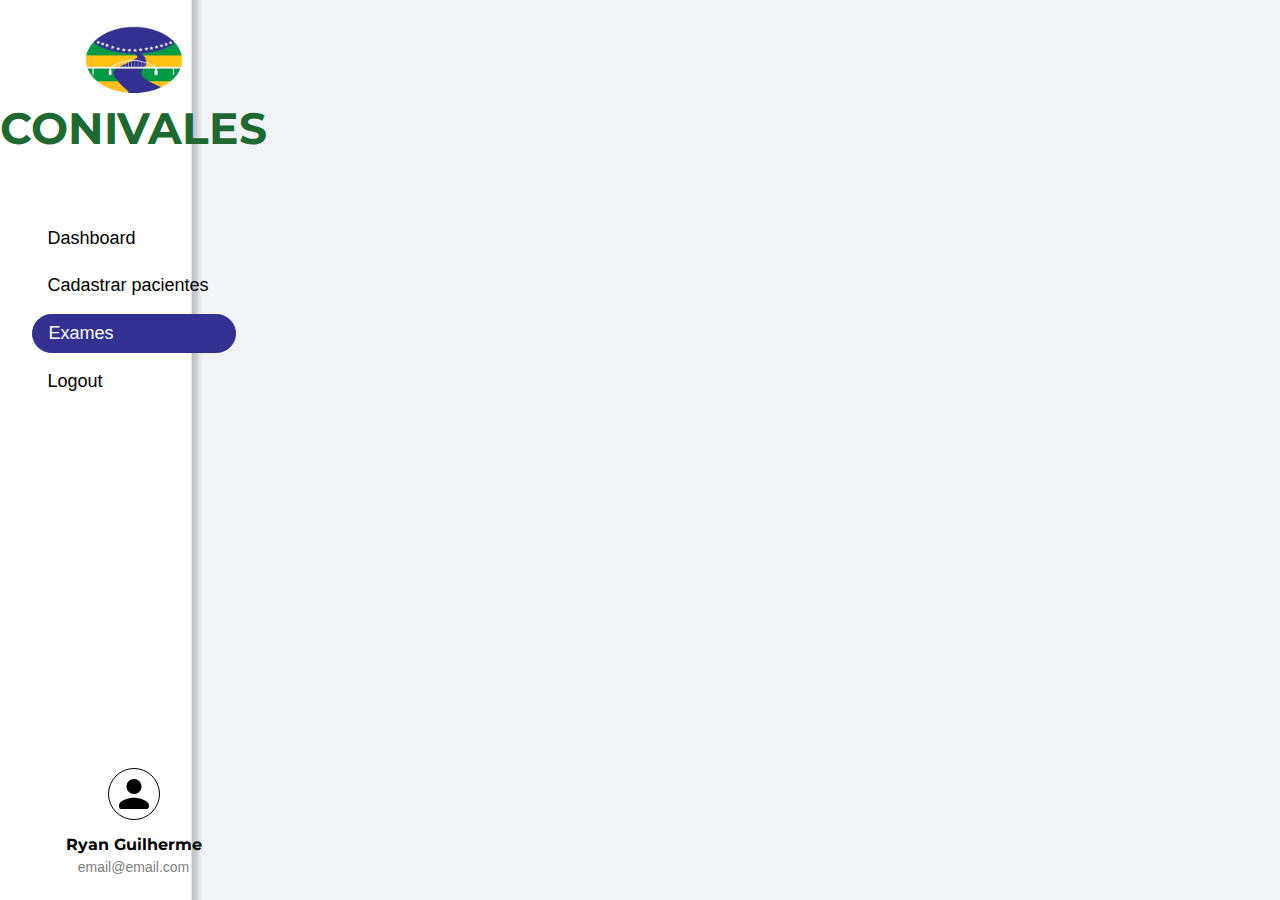
==== agendar_exames.html @ 15622b15 "01/10" ====
<!DOCTYPE html>
<html lang="pt-br">

<head>
    <meta charset="UTF-8">
    <meta name="viewport" content="width=h1, initial-scale=1.0">
    <title>Document</title>
    <link rel="stylesheet" href="style.css">
    <link rel="preconnect" href="https://fonts.googleapis.com">
    <link rel="preconnect" href="https://fonts.gstatic.com" crossorigin>
    <link href="https://fonts.googleapis.com/css2?family=Montserrat:wght@300&display=swap" rel="stylesheet">
</head>

<body class="main-margin main-grid">
    <section class="bk-gray">
        <nav class="menu-nav">
            <div class="menu-logo">
                <div class="menu-logo-img">
                    <img src="./img/logo_transp.png" alt="Logo do Conivales" class="menu-img">
                </div>
                <h1>CONIVALES</h1>
            </div>
            <div class="menu-menu">
                <ul>
                    <li><a href="index.html">Dashboard</a></li>
                    <li><a href="cadastrar_paciente.html">Cadastrar pacientes</a></li>
                    <li><a href="agendar_exames.html">Exames</a></li>
                    <li><a href="login.html">Logout</a></li>
                </ul>
            </div>
            <div class="menu-user">
                <!-- <img width="32" height="32" src="https://img.icons8.com/puffy-filled/32/user.png" alt="user" /> -->
                <div>
                    <img src="./img/user.svg" alt="" width="40" height="40" class="menu-user-border">
                </div>
                <h4>Ryan Guilherme</h4>
                <p>email@email.com</p>
            </div>
        </nav>
    </section>

    <section>

    </section>

    <script>
        // Obter a URL atual
        const currentUrl = window.location.href;

        // Selecionar todos os itens de menu
        const menuItems = document.querySelectorAll('.menu-menu ul li a');

        menuItems.forEach(item => {
            // Verificar se o link do item corresponde à URL atual
            if (item.href === currentUrl) {
                // Adicionar a classe 'active' ao item pai (li)
                item.parentElement.classList.add('active');
            }
        });
    </script>
</body>
---- style.css ----
:root {
    --primary-color: #000;
    --white-color: #FFF;
    --btn-blue-primary: #007bff;
    --btn-blue-secondary: rgba(0, 60, 255, 0.418);

    --conivales-dark-2: #1D3F25;
    --conivales-dark-1: #1E6931;
    --conivales-primary: #129332;
    --conivales-light-1: #9EFFB6;
    --conivales-light-2: #C9FFD6;
    --conivales-light-3: #D8FFE2;

    --conivales-blue-dark-2: #181745;
    --conivales-blue-dark-1: #242267;
    --conivales-blue-primary: #302D89;
    --conivales-blue-light-1: #333092;
    --conivales-blue-light-2: #544FEF;

    --gray-dark-3: #86888B;
    --gray-dark-2: #A6AAAD;
    --gray-dark-1: #C7CBCF; 
    --gray-dark-custom: rgb(216, 217, 219); 
    --gray-color: #f0f4f9;
    --gray-ligth-1: #E8ECF1;

 }
 
* {
    margin: 0;
    padding: 0;
 }

html {
    font-size: 62.5%;
 }

body {
    font-size: 1.8rem;
    font-family: 'Open Sans', sans-serif;
    color: var(--primary-color);
    background-color: var(--gray-color);
 }

h1, h2, h3, h4, h5, h6 {
    font-family: 'Montserrat', sans-serif;
}

a {
    text-decoration: none;
    color:  inherit;
}

li, ul {
    list-style-type: none;
}

.bk-gray {
    background-color: var(--white-color);
    border-right: 1px solid rgba(0, 0, 0, 0.108);
    box-shadow: 1px 0px 5px 5px rgba(0, 0, 0, 0.212);
    z-index: 1;
}

.bk {
    background-color: var(--gray-ligth-1);
}
 
.section-white {
    background-color: var(--gray-color);
}

.container {
    display: flex;
    justify-content: center;
    align-items: center;
    height: 100vh;
}

.container__box {
    height: 50rem;
    width: 90rem;
    border: 0.1rem solid;
    border-color: transparent;
    border-radius: 1rem;
    overflow: hidden;
    position: absolute;
}

.image-size {
    display: block;
    margin: auto;
    margin-left: 12rem;
    margin-bottom: 14.2rem;
    width: 30rem;
    height: 25rem;
}

.box {
    display: grid;
    grid-template-columns: 40% 60%;
}

.box__grid {
    display: flex;
    align-items: center;
    justify-content: center;
}

.box--right, .box--left {
    background-color: var(--white-color);
}

.formulario h2 {
    text-align: center;
    margin-bottom: 2rem;
    text-transform: uppercase;
}

.formulario div {
    margin: 1rem;
    margin-left: 0;
}

.formulario input {
    height: 2.5rem;
    border-radius: 0.6rem;
    border: 0.2rem solid gray;
    padding:  0.4rem 0.4rem 0.4rem 0.6rem;
    width: 100%;
    font-size: 1.8rem;
}

.formulario input:focus {
    border-color: var(--conivales-primary); 
    outline: none; 
}

.formulario button {
    background-color: var(--conivales-primary);
    font-size: 1.8rem;
    padding: 1rem 1rem;
    border-radius: .6rem;
    border-width: 0rem;
    width: 15rem;
    margin-top: 1rem;
    color: var(--white-color);
}

.btn-container {
    display: flex;
    justify-content: center;
    text-align: center;
}

.form__rodape {
    text-align: center;
    padding-top: 2rem;
    font-size: 1.6rem;
}

/* Página Inicial (index.html) */

.main-grid {
    display: grid;
    grid-template-columns: 15% 84.2%;
    gap: 10px;
}

.menu-nav {
    height: 100vh;
    display: grid;
    grid-auto-flow: row;
    grid-template-rows: 18rem auto 10rem;
}

.menu-logo {
    justify-self: center;
    align-self: center;
    color: var(--conivales-dark-1);
    font-size: 2.2rem;
}

.menu-logo-img {
    display: flex;
    justify-content: center;
    margin-bottom: 0.4rem;
}

.menu-img {
    width: 10rem;
    height: auto;
    /* margin-left: 1rem; */
}

.menu-menu {
    justify-self: center;
    padding-top: 3rem;
}

.menu-menu ul li {
    margin: 1rem;
    padding: 0.8rem 1.6rem;
    width: 17rem;
}

.menu-menu ul li:hover,
.menu-menu ul li.active {
    border: 1px solid var(--conivales-blue-light-1);
    border-radius: 2rem;
    background-color: var(--conivales-blue-light-1);
    color: white;
}

.menu-user {
    justify-self: center;
    text-align: center;
    align-self: self-end;
    margin-bottom: 2rem;
}

.menu-user h4 {
    font-size: 1.6rem;
}

.menu-user p {
    font-size: 1.4rem;
    color: gray;
    padding: .5rem;
}

.menu-user-border {
    padding: 0.5rem;
    border: 1px solid black;
    border-radius: 50%;
    margin-bottom: 1rem;
}

.teste {
    height: 100vh;
    display: flex;
    justify-content: center;
    align-items: center;
}

/* Página de pacientes (cadastrar_paciente.html) */

.btn-search {
    width: 100%;
    height: 100px;
    display: flex;
    justify-content: space-between;
    align-items: center;
}

.btn-search a {
    margin-left: 20.5rem;
    align-self: flex-end;
    border: 1px solid var(--conivales-blue-light-1);
    border-radius: 2rem;
    background-color: var(--conivales-blue-light-1);
    color: white;
    padding: 0.8rem 1.6rem;
}

.btn-search input {
    width: 375px; 
    height: 35px;
    margin-right: 3rem;
    padding: 1.8rem;
    font-size: 1.8rem;
    border-radius: 2rem;
    border: 2px solid gray;
}

.btn-search input:active,
.btn-search input:focus {
    border: 2px solid var(--btn-blue-secondary);
    box-shadow: 0 0 8px 1px var(--btn-blue-secondary);
    outline: none;
}

.table-espace {
    margin-top: 2rem;
    display: flex;
    justify-content: center;
    background-color: inherit;
    
}

.table-main {
    width: 120rem;
    border-collapse: collapse;
    text-align: left;
    background-color: var(--gray-color);
}

.table-main td:last-child {
    text-align: center;
}

.table-main thead {
    border-top: 1px solid black;
    border-bottom: 1px solid black;
}

.table--edit tr th {
    font-weight: 500;
    background-color: var(--gray-dark-2);
    color: black;
}

.table--edit tr th, 
.table--edit tr td {
    padding: 1rem;
}

.table--edit tr:nth-child(odd) {
    background-color: var(--gray-ligth-1);
}

.table--edit tr:hover{
    background-color: var(--gray-dark-1);
}


/* Página de cadastro de paciente */

.section-form {
    display: flex;
    justify-content: center;
}

.formulario-cadastro {
    width: 80rem;
    font-size: 1.6rem;
    margin-top: 2rem;
}

.formulario-cadastro form {
    display: flex;
    flex-flow: wrap;
    justify-content: center;
}

.formulario-cadastro label,
.formulario-cadastro input,
.formulario-cadastro select,
.formulario-cadastro textarea {
    width: 100%;
    margin: 0.5rem;
}

.formulario-cadastro textarea {
    resize: none;
    font-family: inherit;
}

.formulario-cadastro input, 
.formulario-cadastro select,
.formulario-cadastro textarea {
    font-size: 1.5rem;
    padding: 0.8rem 0.8rem;
    border-radius: 1.2rem;
    outline: none;
    border: 0.1rem solid gray;
}

.formulario-cadastro input:focus, 
.formulario-cadastro select:focus,
.formulario-cadastro textarea:focus {
    border: 1px solid var(--btn-blue-secondary);
    box-shadow: 0 0 8px 1px var(--btn-blue-secondary);
    outline: none;
}

.formulario-borda {
    background-color: var(--white-color);
    padding: 2rem;
    border-radius: 2rem;
}

.formulario-cadastro label {
    margin-bottom: 0;
}

.formulario-cadastro input, 
.formulario-cadastro select,
.formulario-cadastro textarea {
    margin-bottom: 1.7rem;
}

.cadastrar-button {
    width: 100%;
    display: flex;
    justify-content: center;
}

.cadastrar-button a {
    width: 10rem;
    border: 1px solid var(--conivales-blue-light-1);
    border-radius: 2rem;
    background-color: var(--conivales-blue-light-1);
    color: white;
    padding: 0.8rem 1.6rem;
    text-align: center;
}
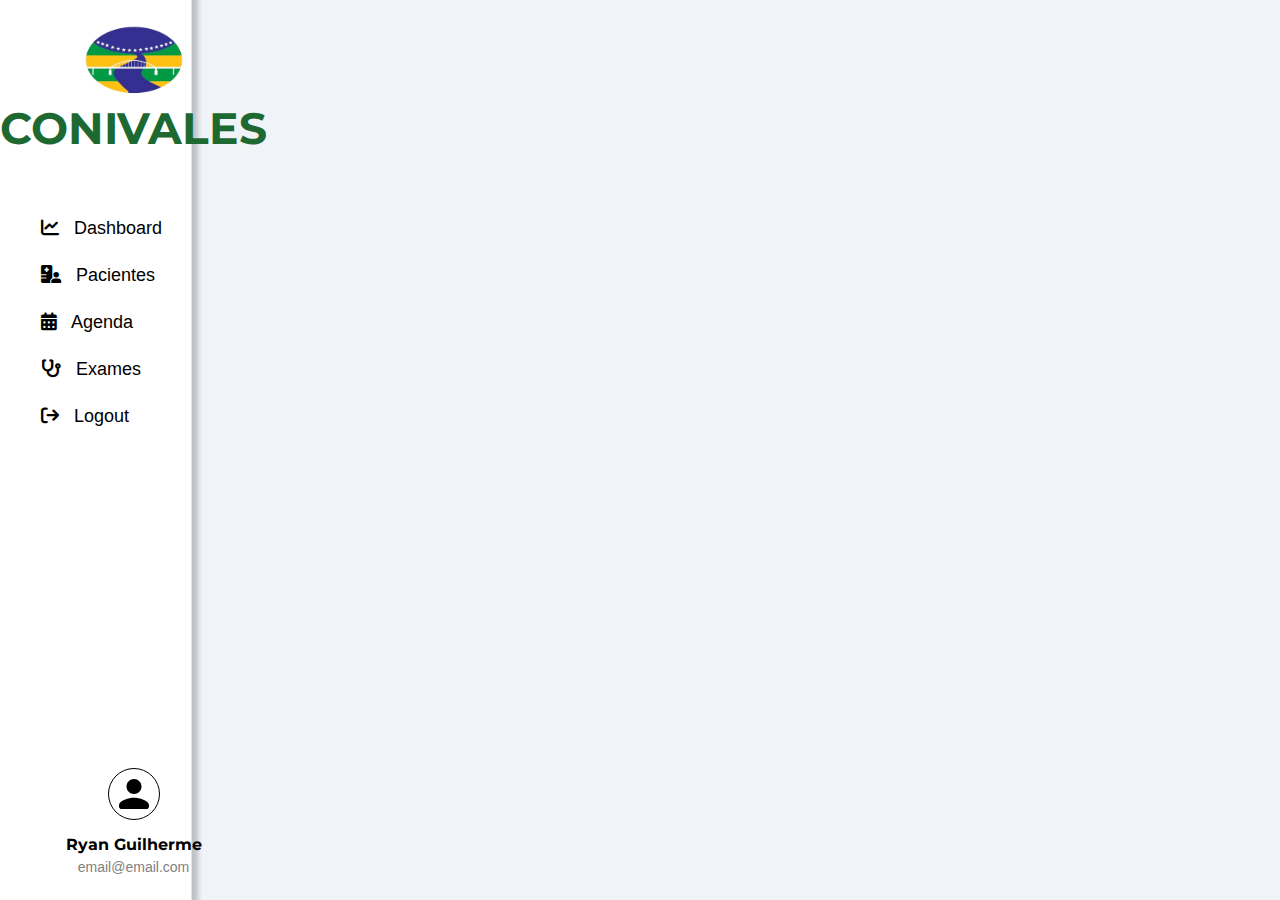
==== commit b6d397fc: "10/10 - index.html 2.0" ====
--- a/agendar_exames.html
+++ b/agendar_exames.html
@@ -9,6 +9,7 @@
     <link rel="preconnect" href="https://fonts.googleapis.com">
     <link rel="preconnect" href="https://fonts.gstatic.com" crossorigin>
     <link href="https://fonts.googleapis.com/css2?family=Montserrat:wght@300&display=swap" rel="stylesheet">
+    <link rel="stylesheet" href="https://cdnjs.cloudflare.com/ajax/libs/font-awesome/6.0.0/css/all.min.css">
 </head>
 
 <body class="main-margin main-grid">
@@ -22,10 +23,41 @@
             </div>
             <div class="menu-menu">
                 <ul>
-                    <li><a href="index.html">Dashboard</a></li>
-                    <li><a href="cadastrar_paciente.html">Cadastrar pacientes</a></li>
-                    <li><a href="agendar_exames.html">Exames</a></li>
-                    <li><a href="login.html">Logout</a></li>
+                    <div class="menu-menu--espacamento">
+                        <li>
+                            <i class="fa-solid fa-chart-line"></i>
+                            <a href="index.html">Dashboard</a>
+                        </li>
+                    </div>
+
+                    <div class="menu-menu--espacamento">
+                        <li>
+                            <i class="fa-solid fa-hospital-user"></i>
+                            <a href="cadastrar_paciente.html">Pacientes</a>
+                        </li>
+                    </div>
+
+                    <div class="menu-menu--espacamento">
+                        <li>
+                            <i class="fa-solid fa-calendar-days"></i>
+                            <a href="#">Agenda</a>
+                        </li>
+                    </div>
+
+                    <div class="menu-menu--espacamento">
+                        <li>
+                            <i class="fa-solid fa-stethoscope"></i>
+                            <a href="#">Exames</a>
+                        </li>
+                    </div>
+
+                    <div class="menu-menu--espacamento">
+                        <li>
+                            <i class="fa-solid fa-arrow-right-from-bracket"></i>
+                            <a href="login.html">Logout</a>
+                        </li>
+                    </div>
+
                 </ul>
             </div>
             <div class="menu-user">
--- a/style.css
+++ b/style.css
@@ -87,18 +87,10 @@
     position: absolute;
 }
 
-.image-size {
-    display: block;
-    margin: auto;
-    margin-left: 12rem;
-    margin-bottom: 14.2rem;
-    width: 30rem;
-    height: 25rem;
-}
 
 .box {
     display: grid;
-    grid-template-columns: 40% 60%;
+    grid-template-columns: 50% 50%;
 }
 
 .box__grid {
@@ -109,6 +101,19 @@
 
 .box--right, .box--left {
     background-color: var(--white-color);
+}
+
+.box--left {
+    display: flex;
+    flex-flow: column;
+    justify-content: center;
+    padding-left: 2rem;
+
+}
+
+.box--left h1 {
+    font-size: 4.5rem;
+    color: var(--conivales-dark-1);
 }
 
 .formulario h2 {
@@ -194,14 +199,26 @@
 }
 
 .menu-menu {
-    justify-self: center;
+    justify-self: left;
     padding-top: 3rem;
+    margin-left: 2.5rem;
+}
+
+.menu-menu--espacamento {
+    width: 20rem;
+    justify-items: center;
+    display: block;
+    margin-bottom: 1rem;
 }
 
 .menu-menu ul li {
-    margin: 1rem;
     padding: 0.8rem 1.6rem;
-    width: 17rem;
+    width: 100%;
+    box-sizing: border-box;
+}
+
+.menu-menu ul li i {
+    margin-right: 1rem;
 }
 
 .menu-menu ul li:hover,
@@ -236,12 +253,182 @@
     margin-bottom: 1rem;
 }
 
-.teste {
-    height: 100vh;
-    display: flex;
-    justify-content: center;
-    align-items: center;
-}
+.dashboard {
+    margin: 4rem 4rem 1rem 4rem;
+}
+
+.titulo-dashboard {
+    display: flex;
+    justify-content: space-between;
+    height: 6rem;
+}
+
+.a {
+    display: flex;
+    justify-content: center;
+    align-items: center;
+}
+
+.a2 p,
+.a2 select {
+    margin: 0.5rem;
+}
+
+.a3 {
+    padding: 0.3rem 0.6rem;
+    height: 3rem;
+    border-radius: 2rem;
+    font-size: 1.5rem;
+    border-color: lightgray;
+}
+
+.a4 {
+    padding-left: 2rem;
+    font-size: 1.8rem;
+}
+
+.b {
+    display: grid;
+    grid-template-columns: 1fr 1fr 1fr 1fr 1fr;
+    gap: 1rem;
+    
+}
+
+.b2 {
+    height: 5rem;
+    padding: 1.5rem;
+    border: 1px solid lightgrey;
+    border-radius: 2rem;
+    background-color: var(--white-color);
+}
+
+.b2 h3 {
+    font-size: 1.6rem;
+}
+
+.b2 p {
+    font-size: 2.5rem;
+}
+
+.b3 {
+    display: grid;
+    grid-template-rows: 1fr 1fr;
+    gap: 5px;
+}
+
+.b4 {
+    display: flex;
+    align-items: center;
+}
+
+.p-bold {
+    font-weight: bolder;
+}
+
+.green {
+    color: green;
+}
+
+
+.b5 {
+    display: flex;
+    align-items: center;
+    margin-left: 2rem;
+    background-color: rgba(144, 238, 144, 0.616);
+    border: 1px solid green;
+    border-radius: 2rem;
+    padding: .1rem 0.5rem;
+}
+
+.b5 p {
+    font-size: 1.4rem;
+    margin-right: 0.5rem;
+    color: green;
+}
+
+.b6 {
+    display: flex;
+    align-items: center;
+    margin-left: 2rem;
+    background-color: rgba(238, 144, 144, 0.616);
+    border: 1px solid rgb(230, 95, 95);
+    border-radius: 2rem;
+    padding: .1rem 0.5rem;
+}
+
+.b6 p {
+    font-size: 1.4rem;
+    margin-right: 0.5rem;
+    color: rgb(245, 45, 45);
+}
+
+.c {
+    display: grid;
+    grid-template-rows: 1fr 10fr;
+    height: 35rem;
+    margin-top: 4rem;
+}
+
+.c2 {
+    width: 100%;
+}
+
+canvas {
+    display: block;
+    width: 100%;
+    height: 35rem;
+}
+
+.d {
+    margin-top: 4rem;
+}
+
+.d2 {
+    display: grid;
+    grid-template-columns: 1fr 1fr 1fr;
+}
+
+.d3 {
+    margin: 2rem 4rem 0rem 0rem;
+    background-color: var(--white-color);
+    padding: 1.5rem;
+    border: 1px solid lightgrey;
+    border-radius: 2rem;
+    width: 45rem;
+}
+
+hr {
+    margin: 1rem 0rem;
+    border-top: 1px solid lightgrey;
+    width: 100%;
+}
+
+.e {
+    font-size: 1.6rem;
+    width: 100%;
+}
+
+.e2 td {
+    padding-bottom: 1rem;
+}
+
+.e2:nth-child(1) {
+    font-weight: bold;
+}
+
+.e3 td {
+    padding-bottom: .5rem;
+}
+
+.e3 td {
+    vertical-align: top;
+}
+
+.e4 {
+    text-align: center; 
+}
+
+
 
 /* Página de pacientes (cadastrar_paciente.html) */
 
